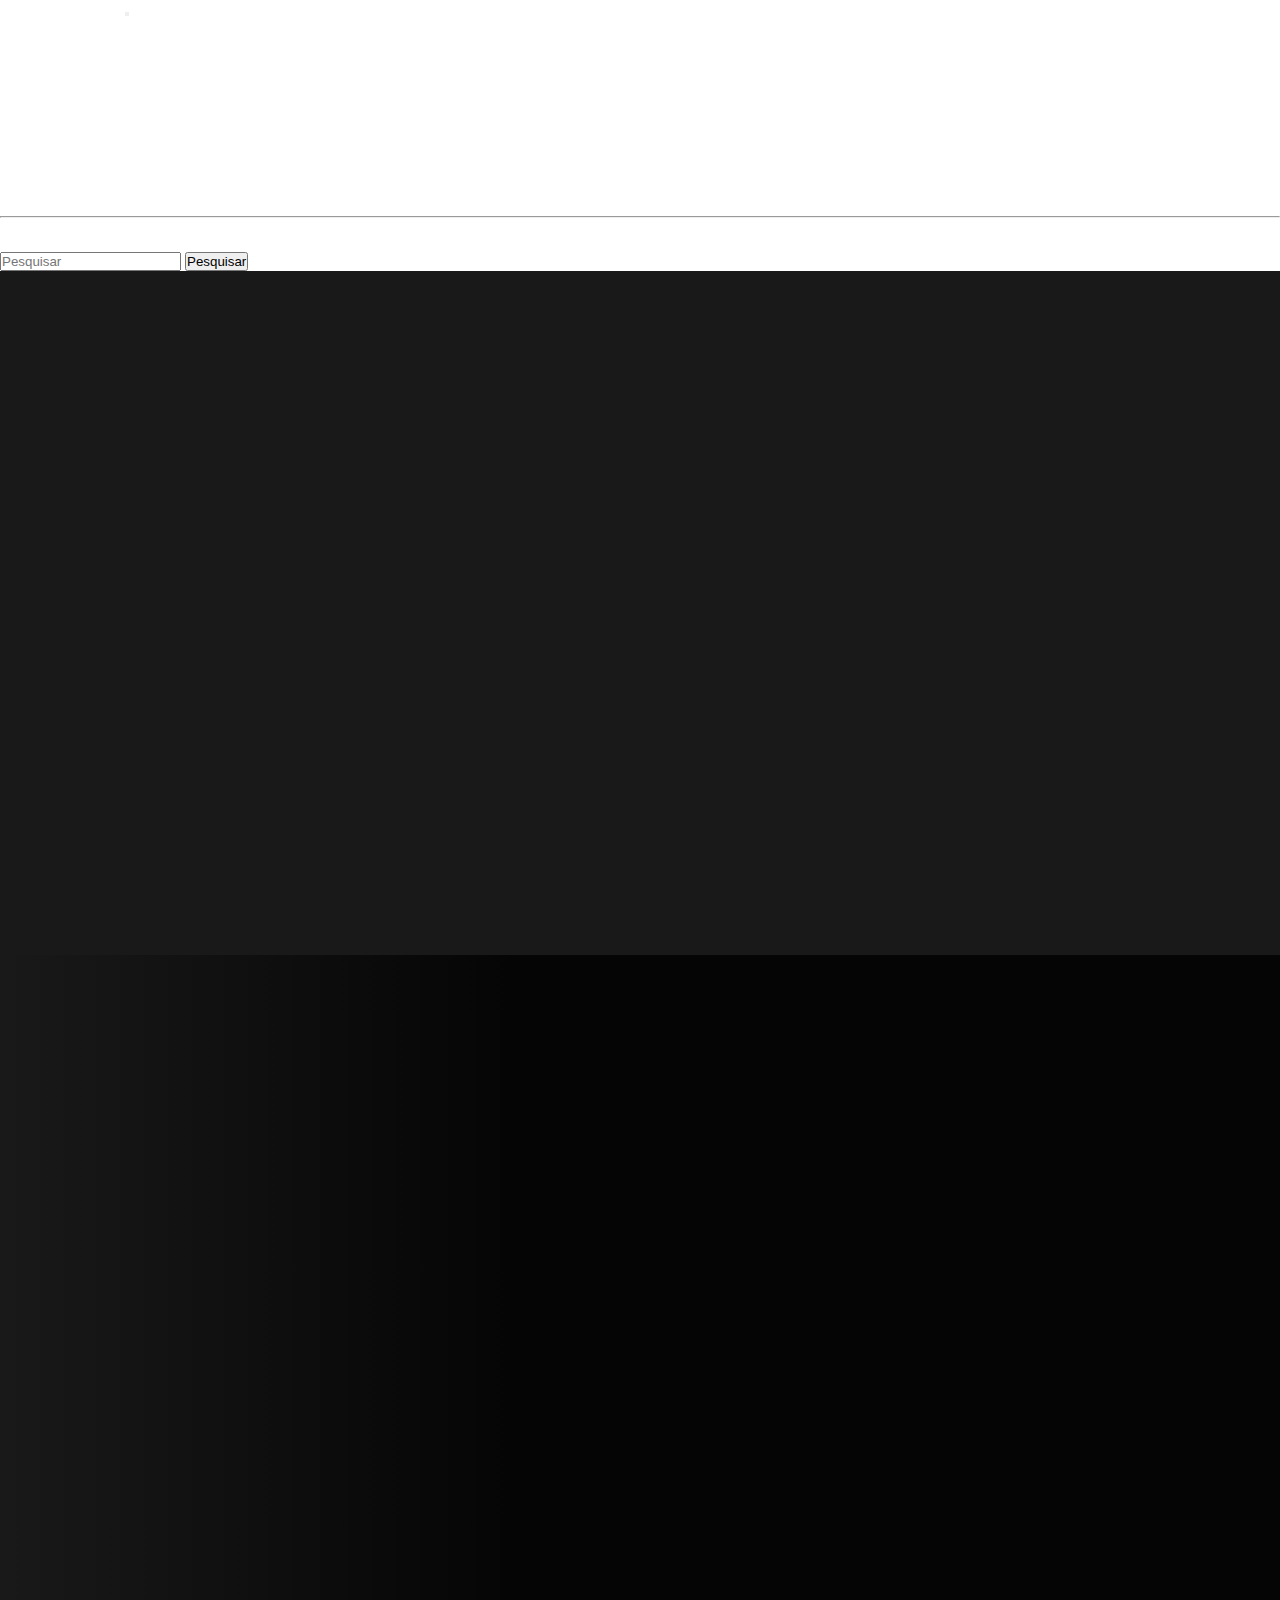
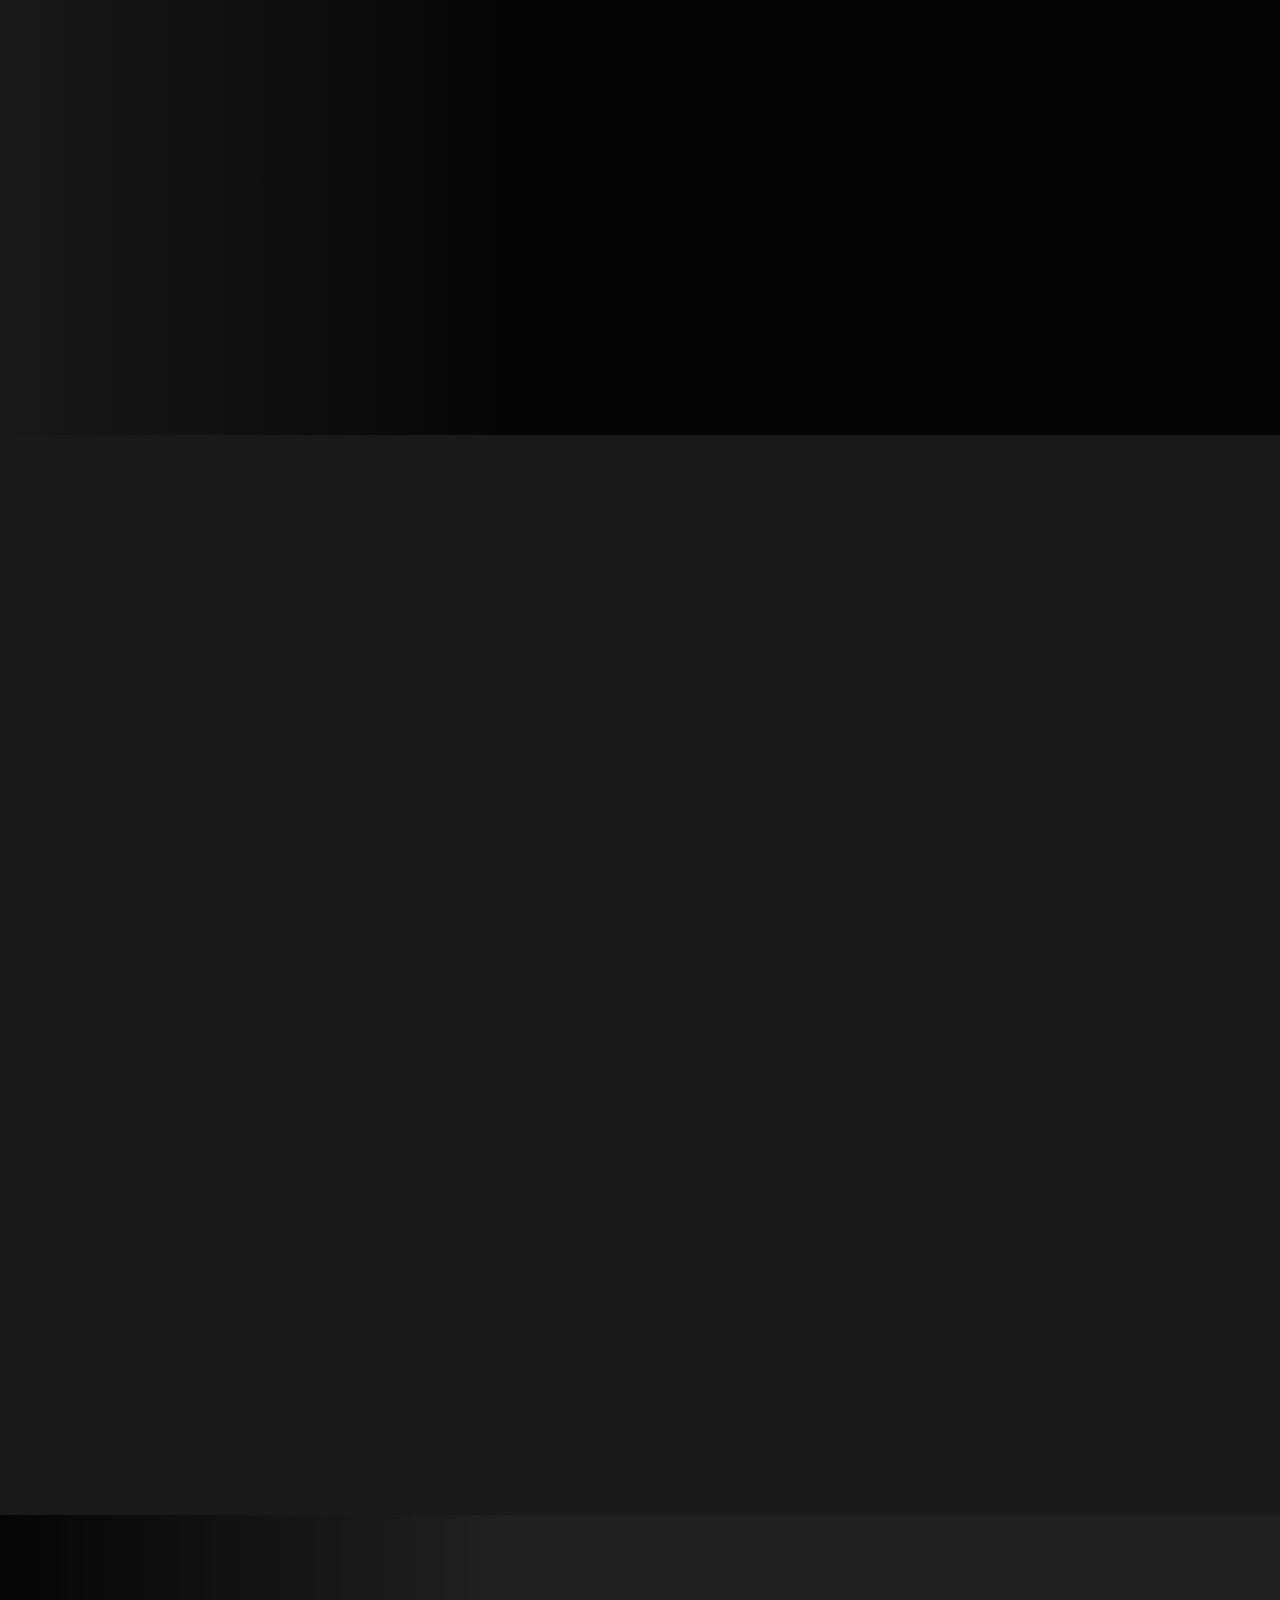
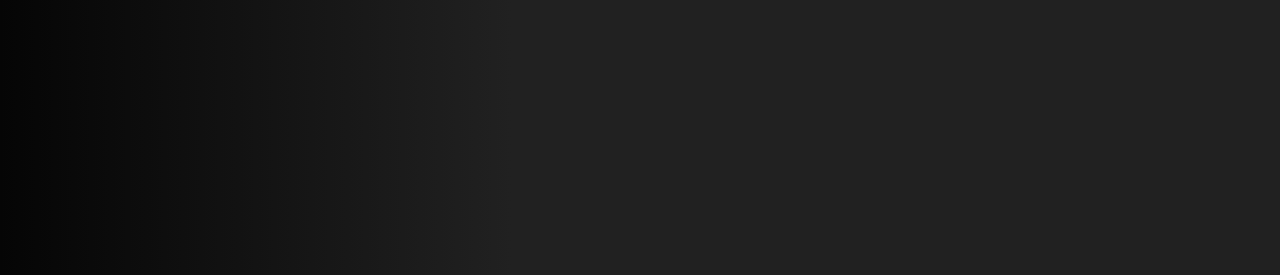
==== index.html @ 8a73c418 "Update index.html" ====
<!DOCTYPE html>
<html lang="pt-br">

<head>
    <meta charset="UTF-8">
    <meta http-equiv="X-UA-Compatible" content="IE=edge">
    <meta name="viewport" content="width=device-width, initial-scale=1.0">
    <title>Home | Inovação</title>
    <link rel="stylesheet" href="inova.css">
    <link href="https://cdn.jsdelivr.net/npm/bootstrap@5.0.2/dist/css/bootstrap.min.css" rel="stylesheet"
        integrity="sha384-EVSTQN3/azprG1Anm3QDgpJLIm9Nao0Yz1ztcQTwFspd3yD65VohhpuuCOmLASjC" crossorigin="anonymous">
</head>

<body>

    <nav class="navbar navbar-expand-lg navbar-light bg-dark">
        <div class="container-fluid ">
            <a class="navbar-brand text-white text-uppercase fs-3 fw-bold" href="#"><img src="./img/logo.png" alt=""
                    srcset="">E-sports Corporate</a>
            <button class="navbar-toggler" type="button" data-bs-toggle="collapse"
                data-bs-target="#navbarSupportedContent" aria-controls="navbarSupportedContent" aria-expanded="false"
                aria-label="Toggle navigation">
                <span class="navbar-toggler-icon"></span>
            </button>
            <div class="collapse navbar-collapse" id="navbarSupportedContent">
                <ul class="navbar-nav me-auto mb-2 mb-lg-0">
                    <li class="nav-item">
                        <a class="nav-link active text-white text-uppercase" aria-current="page" href="#home">Início</a>
                    </li>
                    <li class="nav-item">
                        <a class="nav-link text-white text-uppercase" href="#recent">Recentes</a>
                    </li>
                    <li class="nav-item">
                        <a class="nav-link text-white text-uppercase" href="#games">Jogos</a>
                    </li>
                    <li class="nav-item">
                        <a class="nav-link text-white text-uppercase" href="#about">Sobre</a>
                    </li>
                    <li class="nav-item dropdown">
                        <a class="nav-link dropdown-toggle text-white text-uppercase" href="#" id="navbarDropdown"
                            role="button" data-bs-toggle="dropdown" aria-expanded="false">
                            Categorias
                        </a>
                        <ul class="dropdown-menu text-uppercase" aria-labelledby="navbarDropdown">
                            <li><a class="dropdown-item" href="#mortalKombat">Mortal Kombat</a></li>
                            <li><a class="dropdown-item" href="#freeFire">Free Fire</a></li>
                            <li><a class="dropdown-item" href="#fifa">Fifa</a></li>
                            <li><a class="dropdown-item" href="#COD">Call of Duty</a></li>
                            <li><a class="dropdown-item" href="#lol">League of legends</a></li>
                            <li><a class="dropdown-item" href="#cs">CSGO</a></li>

                            <li>
                                <hr class="dropdown-divider">
                            </li>
                            <li><a class="dropdown-item" href="#">Outros...</a></li>
                        </ul>
                    </li>

                </ul>
                <form class="d-flex">
                    <input class="form-control me-2" type="search" placeholder="Pesquisar" aria-label="Search">
                    <button class="btn btn-outline-success text-uppercase" type="submit">Pesquisar</button>
                </form>
            </div>
        </div>
    </nav>

    <div id="home">
        <img src="img/Virtual In-game Items Metaverse _ DMarket.jpg" alt="">
    </div>
    <div id="recent"></div>
    <div id="games">
        <img id="exit" src="img/arrow-left-square-fill.svg" alt="">
        <div class="elementos">
            <ul id="lista">
                <li><img class="item" id="mortalKombat" src="img/mortalKombat.jpg" alt=""></li>
                <li><img class="item" id="freeFire" src="img/freeFire.jpg" alt=""></li>
                <li><img class="item" id="fifa" src="img/fifa.jpg" alt=""></li>
                <li><img class="item" id="COD" src="img/COD.jpg" alt=""></li>
                <li><img class="item" id="lol" src="img/lol.jpg" alt=""></li>
                <li><img class="item" id="cs" src="img/cs.jpg" alt=""></li>

            </ul>
        </div>
        <img id="next" src="img/arrow-right-square-fill.svg" alt="">
    </div>
    <div id="about"></div>


    <script src="https://cdn.jsdelivr.net/npm/bootstrap@5.0.2/dist/js/bootstrap.bundle.min.js"
        integrity="sha384-MrcW6ZMFYlzcLA8Nl+NtUVF0sA7MsXsP1UyJoMp4YLEuNSfAP+JcXn/tWtIaxVXM"
        crossorigin="anonymous"></script>
    <script src="inova.js"></script>
</body>

</html>
---- inova.css ----
* {
    margin: 0;
    padding: 0;
    box-sizing: border-box;
}

*::-webkit-scrollbar {
    width: 10px;
}

*::-webkit-scrollbar-track {
    background: #212121;
}

*::-webkit-scrollbar-thumb {
    background-color: #FF0F39;
    border-radius: 15px;

}

html {
    scroll-behavior: smooth;
}

a {
    color: #FFF;
    text-decoration: none;
    transition: 0.3s;
}

a:hover {
    opacity: 0.7;
}

body {

    overflow-x: hidden;
}

#home {
    width: 100vw;
    height: 76vh;
    box-sizing: border-box;
    display: flex;
    justify-content: center;
    align-items: center;
    background: #191919;
}


#recent {
    width: 100vw;
    height: 120vh;
    background: linear-gradient(to right, #191919 0%, #050505 40%);
}

#games {
    width: 100vw;
    height: 120vh;
    background: #191919;
}

#about {
    width: 100vw;
    height: 40vh;
    background: linear-gradient(to right, #050505 0%, #212121 40%);
}
nav img {
    width: 80px;
    background: transparent;
}
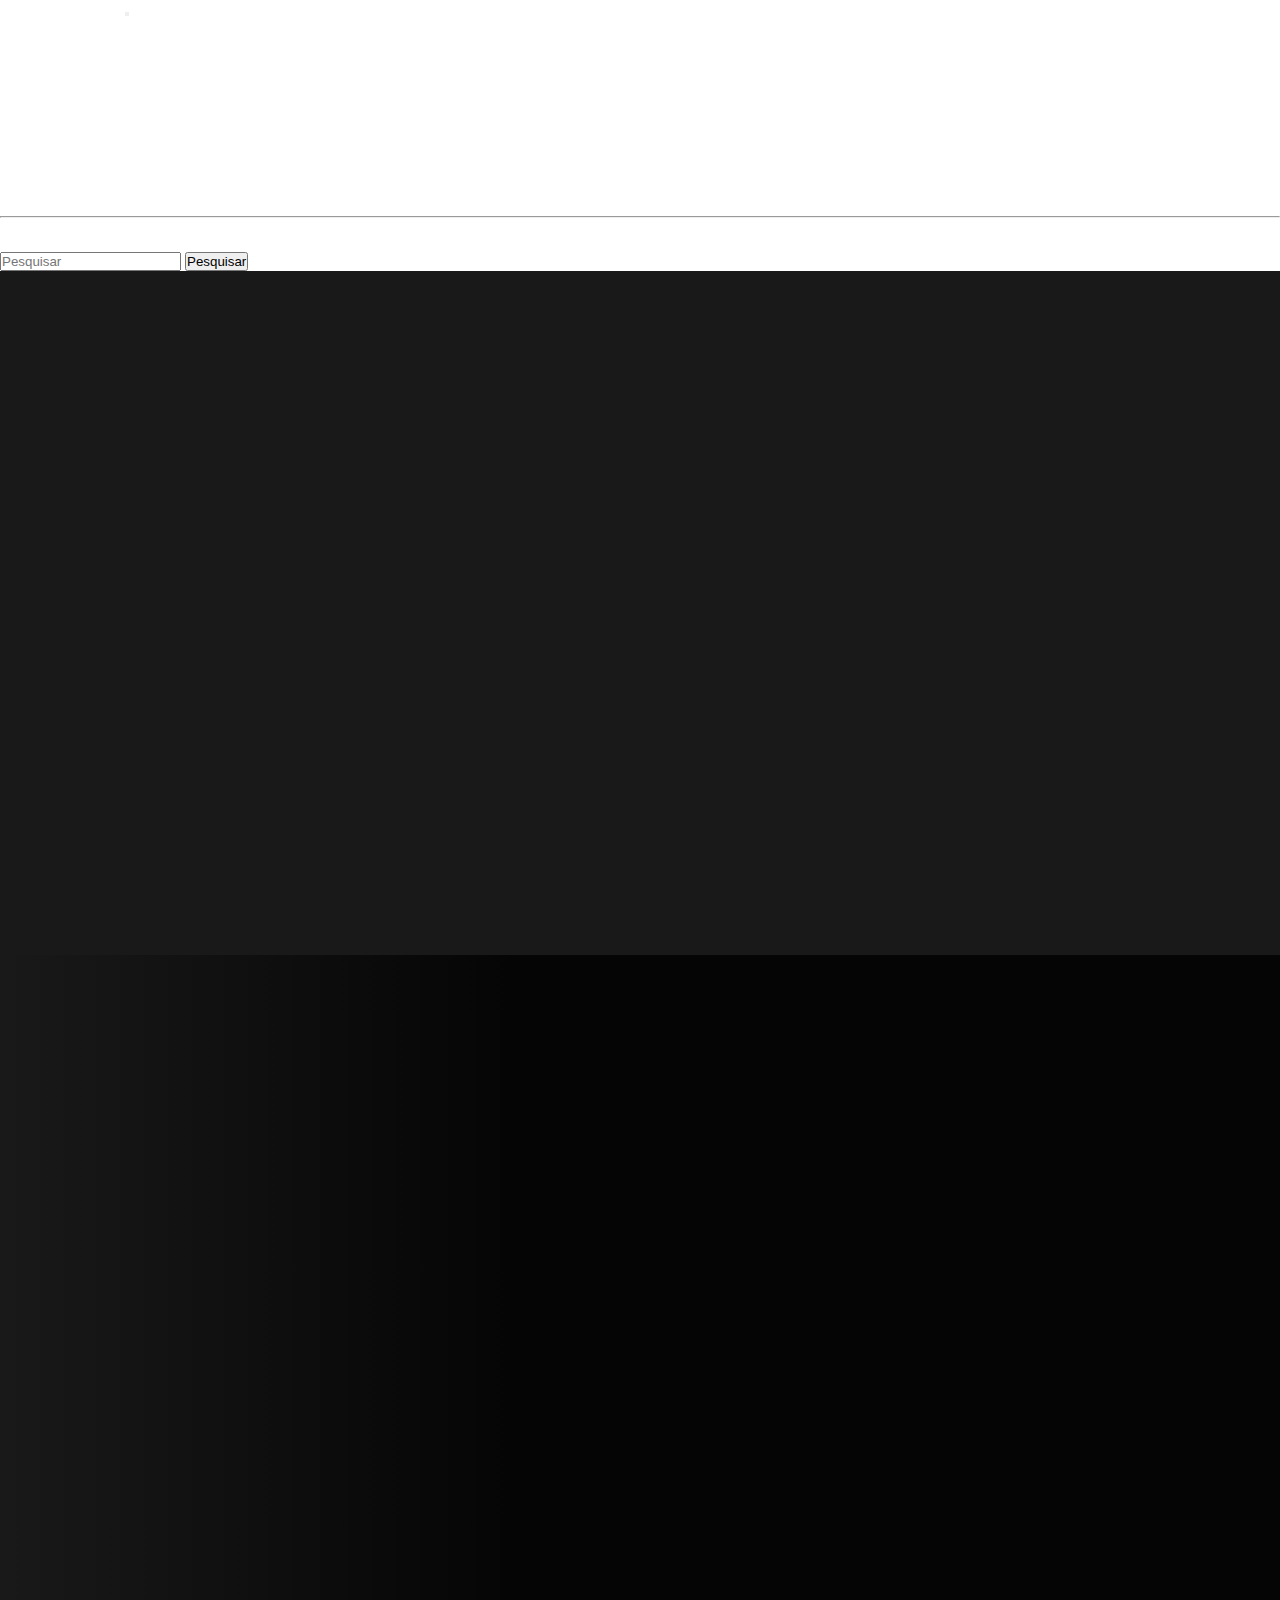
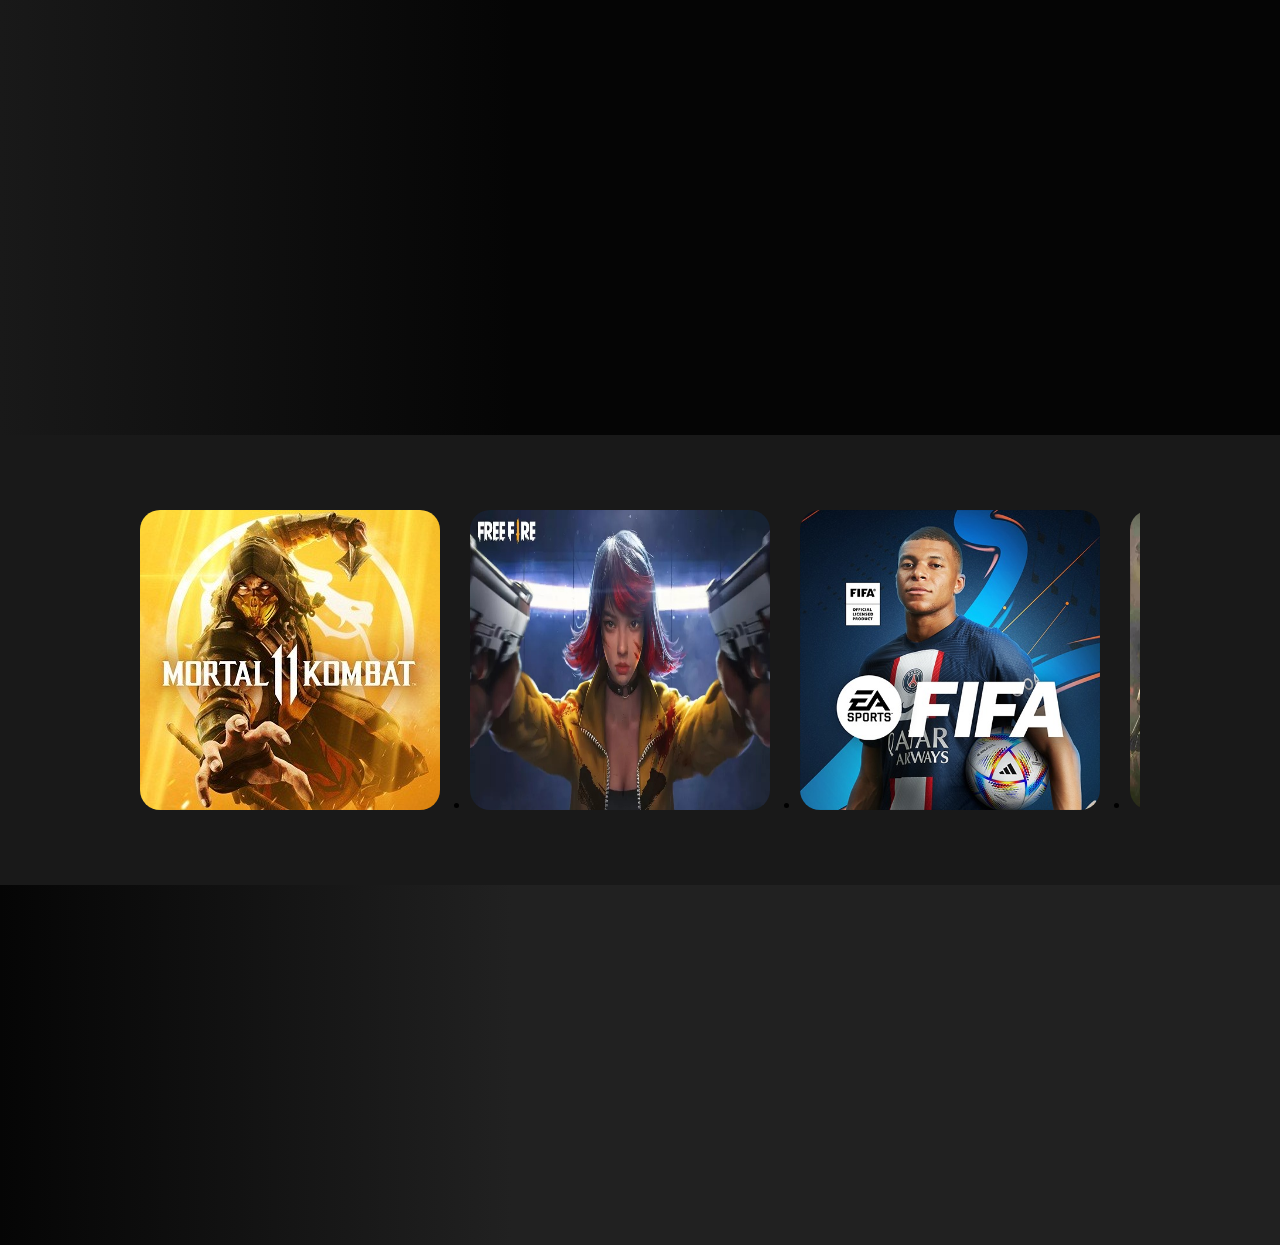
==== commit 77aac725: "Update index.html" ====
--- a/index.html
+++ b/index.html
@@ -73,12 +73,12 @@
         <img id="exit" src="img/arrow-left-square-fill.svg" alt="">
         <div class="elementos">
             <ul id="lista">
-                <li><img class="item" id="mortalKombat" src="img/mortalKombat.jpg" alt=""></li>
-                <li><img class="item" id="freeFire" src="img/freeFire.jpg" alt=""></li>
-                <li><img class="item" id="fifa" src="img/fifa.jpg" alt=""></li>
-                <li><img class="item" id="COD" src="img/COD.jpg" alt=""></li>
-                <li><img class="item" id="lol" src="img/lol.jpg" alt=""></li>
-                <li><img class="item" id="cs" src="img/cs.jpg" alt=""></li>
+                <li><img class="item" id="mortalKombat" src="./mortalKombat.jpg" alt=""></li>
+                <li><img class="item" id="freeFire" src="./freeFire.jpg" alt=""></li>
+                <li><img class="item" id="fifa" src="./fifa.jpg" alt=""></li>
+                <li><img class="item" id="COD" src="./COD.jpg" alt=""></li>
+                <li><img class="item" id="lol" src="./lol.jpg" alt=""></li>
+                <li><img class="item" id="cs" src="./cs.jpg" alt=""></li>
 
             </ul>
         </div>
--- a/inova.css
+++ b/inova.css
@@ -2,6 +2,7 @@
     margin: 0;
     padding: 0;
     box-sizing: border-box;
+
 }
 
 *::-webkit-scrollbar {
@@ -37,6 +38,12 @@
     overflow-x: hidden;
 }
 
+.bg-nav {
+    height: 8vh;
+    width: 100vw;
+    background: #191919;
+}
+
 #home {
     width: 100vw;
     height: 76vh;
@@ -45,8 +52,13 @@
     justify-content: center;
     align-items: center;
     background: #191919;
+
 }
 
+#home img {
+    width: 70%;
+
+}
 
 #recent {
     width: 100vw;
@@ -56,8 +68,50 @@
 
 #games {
     width: 100vw;
-    height: 120vh;
+    height: 50vh;
     background: #191919;
+    display: flex;
+    justify-content: center;
+    align-items: center;
+    gap: 30px;
+}
+
+.elementos {
+    width: 1000px;
+    height: 300px;
+    overflow-x: hidden;
+    overflow-y: hidden;
+}
+
+#games ul {
+    padding: 0;
+    height: 100%;
+    display: flex;
+    flex-direction: row;
+    gap: 30px;
+    transition: 1s;
+
+
+}
+
+#games ul li .item {
+    height: 100%;
+    width: 300px;
+    border-radius: 20px;
+}
+
+#games img {
+    width: 50px;
+}
+
+.arrastar {
+   margin-left: -100%;
+   transition: 0.5s;
+}
+
+.voltar {
+    transform: translateX(0px);
+    transition: 0.5s;
 }
 
 #about {
@@ -65,7 +119,27 @@
     height: 40vh;
     background: linear-gradient(to right, #050505 0%, #212121 40%);
 }
+
 nav img {
     width: 80px;
-    background: transparent;
+
 }
+
+@media (max-width: 999px) {
+    #home {
+        height: 30vh;
+    }
+
+    #home img {
+        width: 100%;
+
+    }
+
+    #recent {
+        height: 80vh;
+    }
+
+    #games {
+        height: 20vh;
+    }
+}
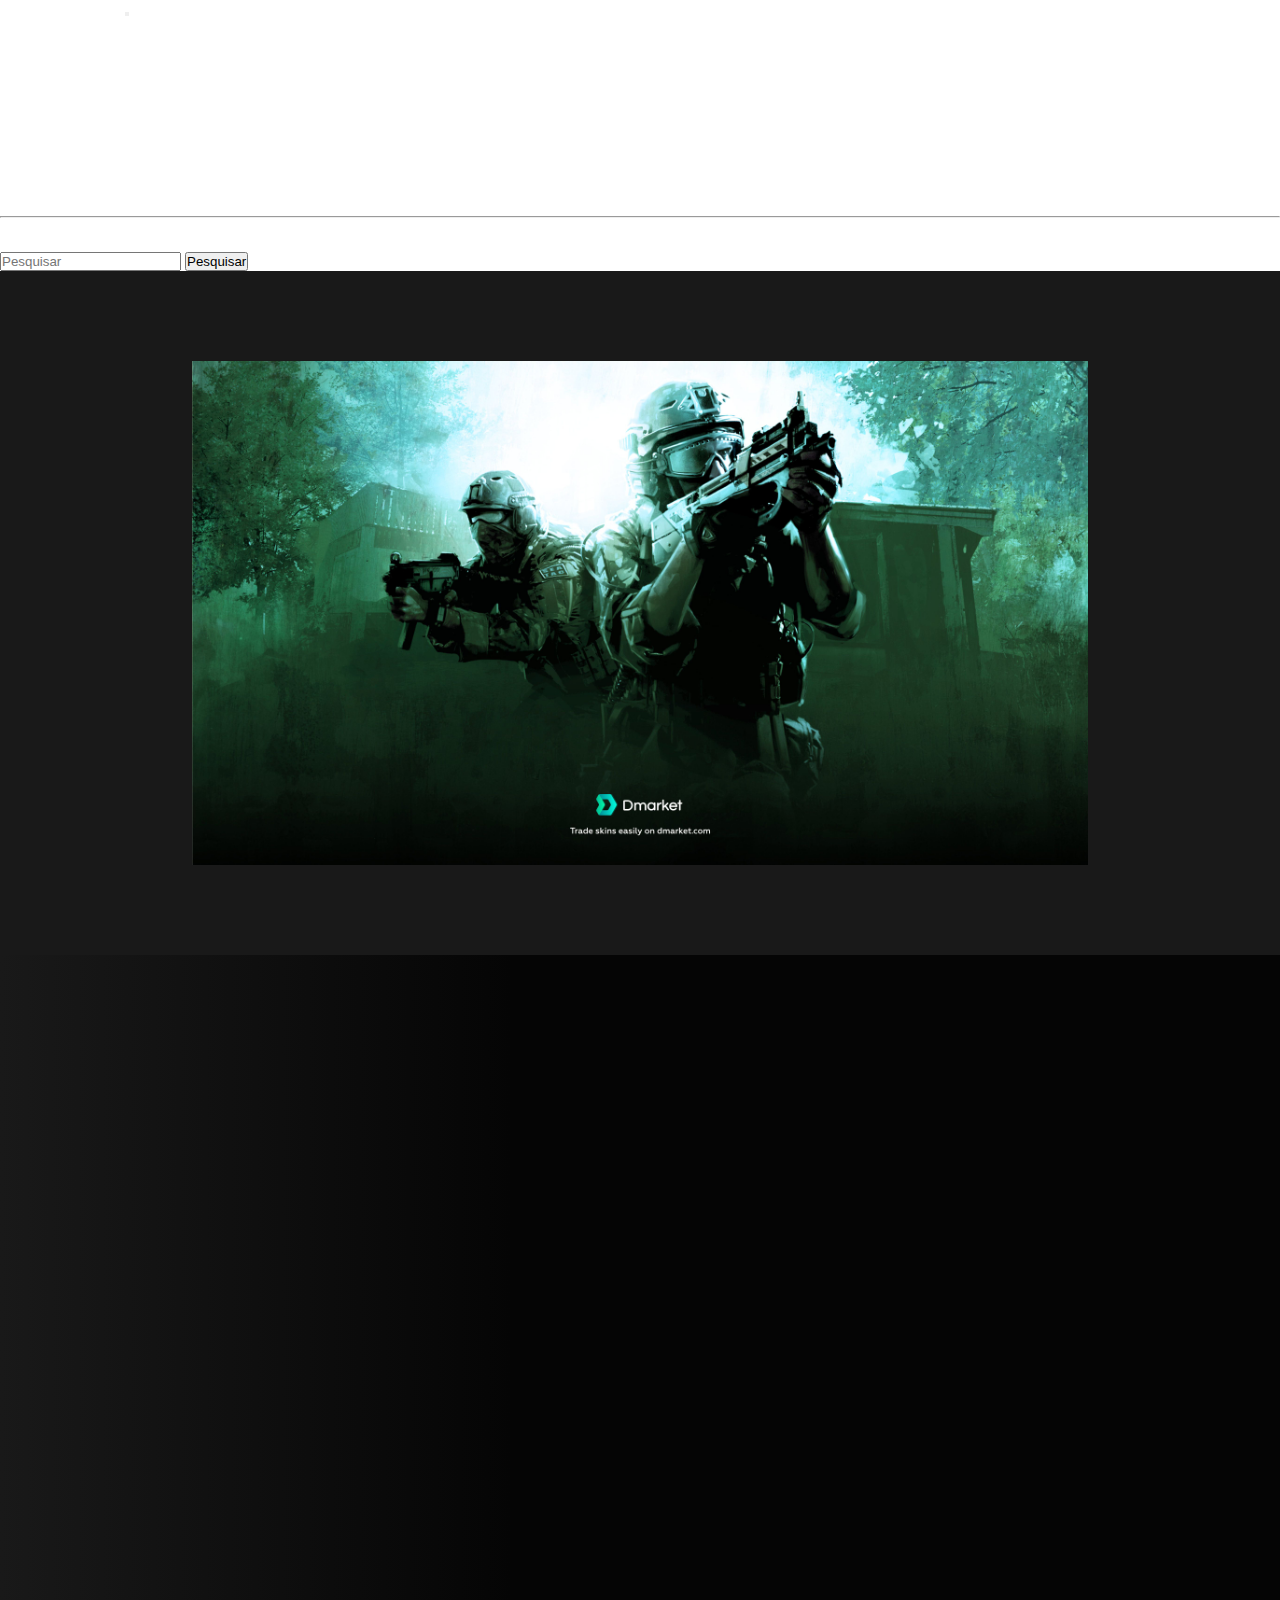
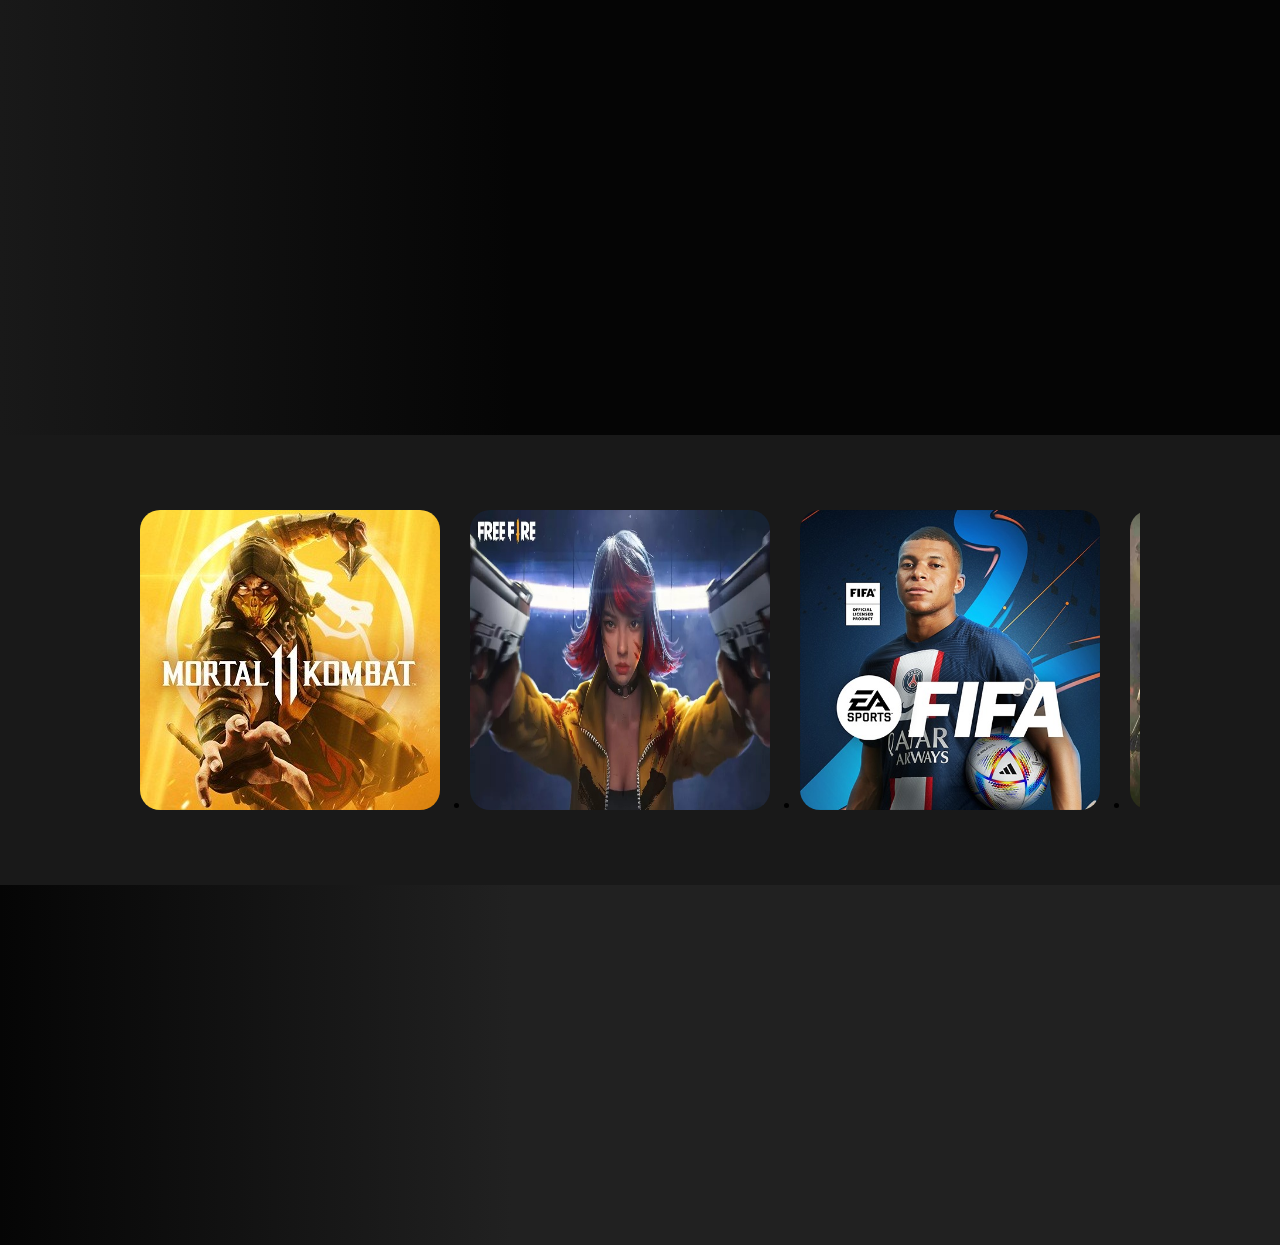
==== commit 7f2a800d: "Update index.html" ====
--- a/index.html
+++ b/index.html
@@ -66,7 +66,7 @@
     </nav>
 
     <div id="home">
-        <img src="img/Virtual In-game Items Metaverse _ DMarket.jpg" alt="">
+        <img src="./Virtual In-game Items Metaverse _ DMarket.jpg" alt="">
     </div>
     <div id="recent"></div>
     <div id="games">
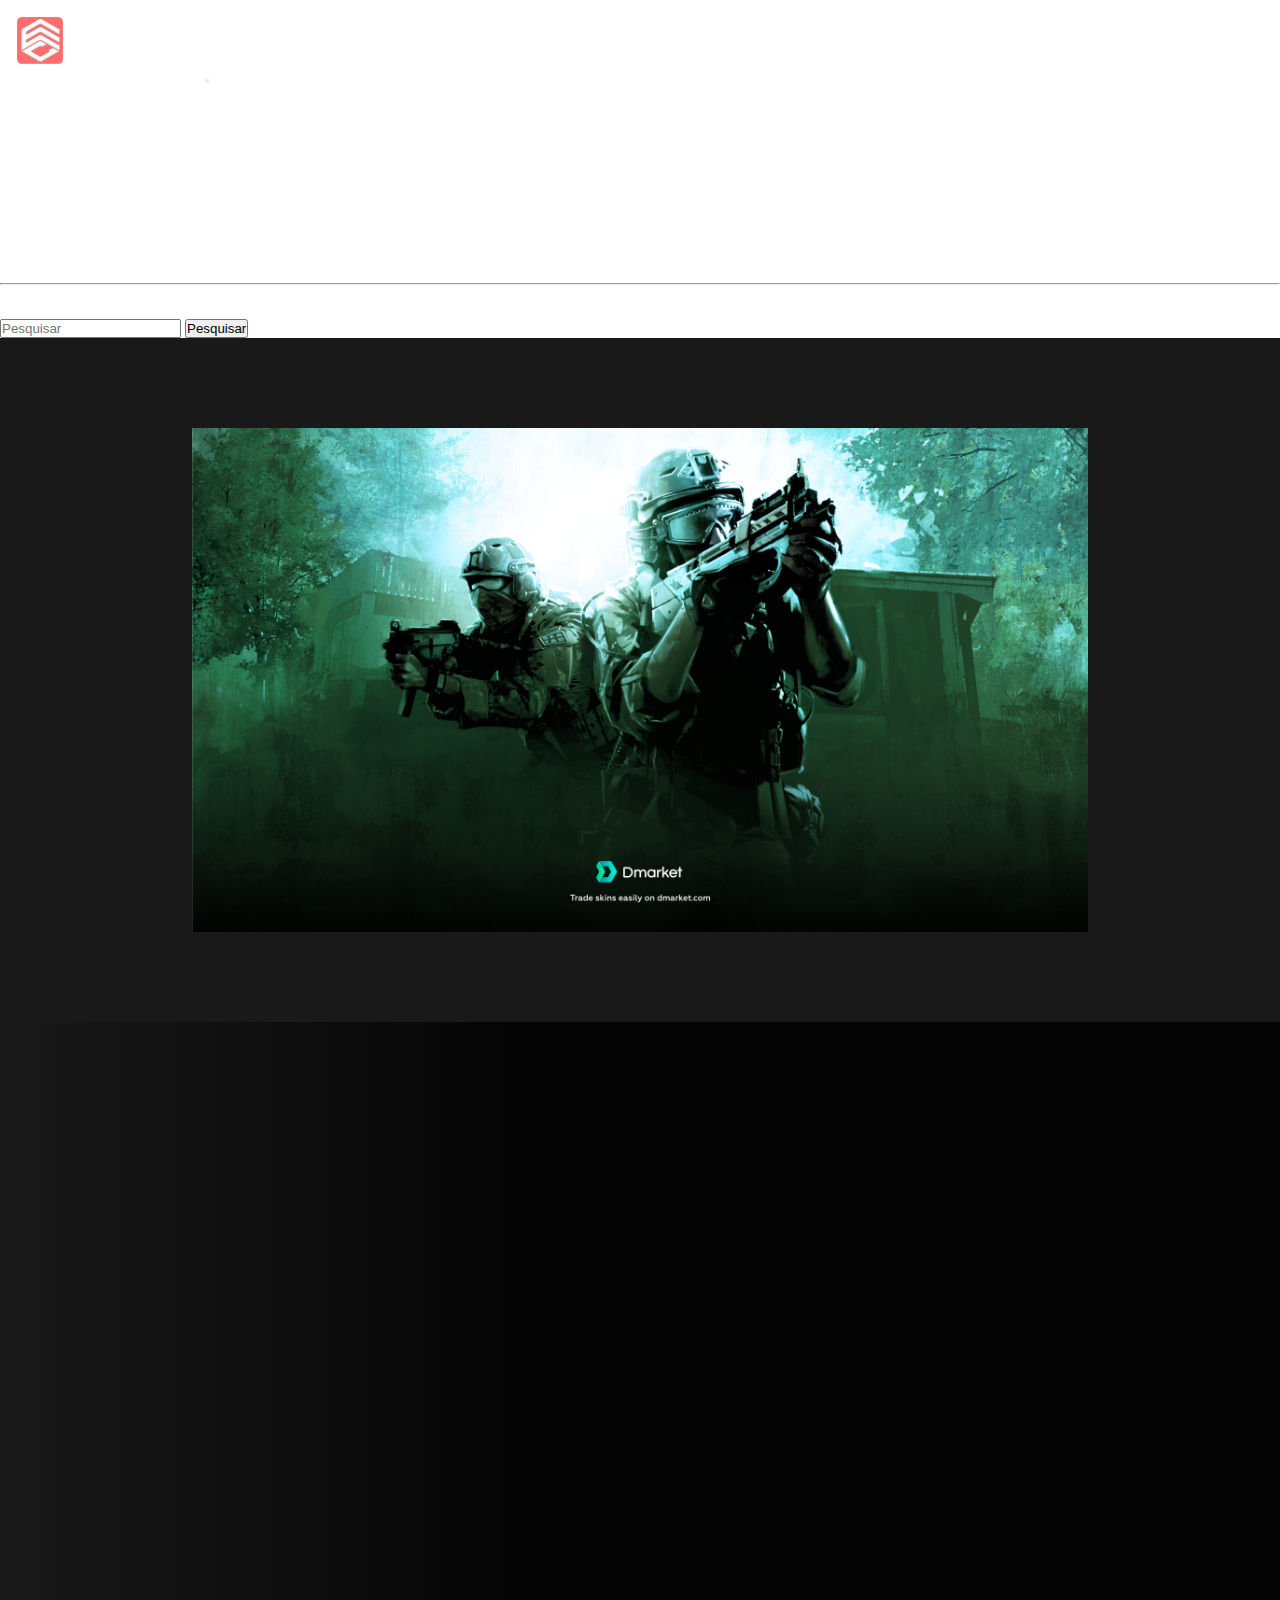
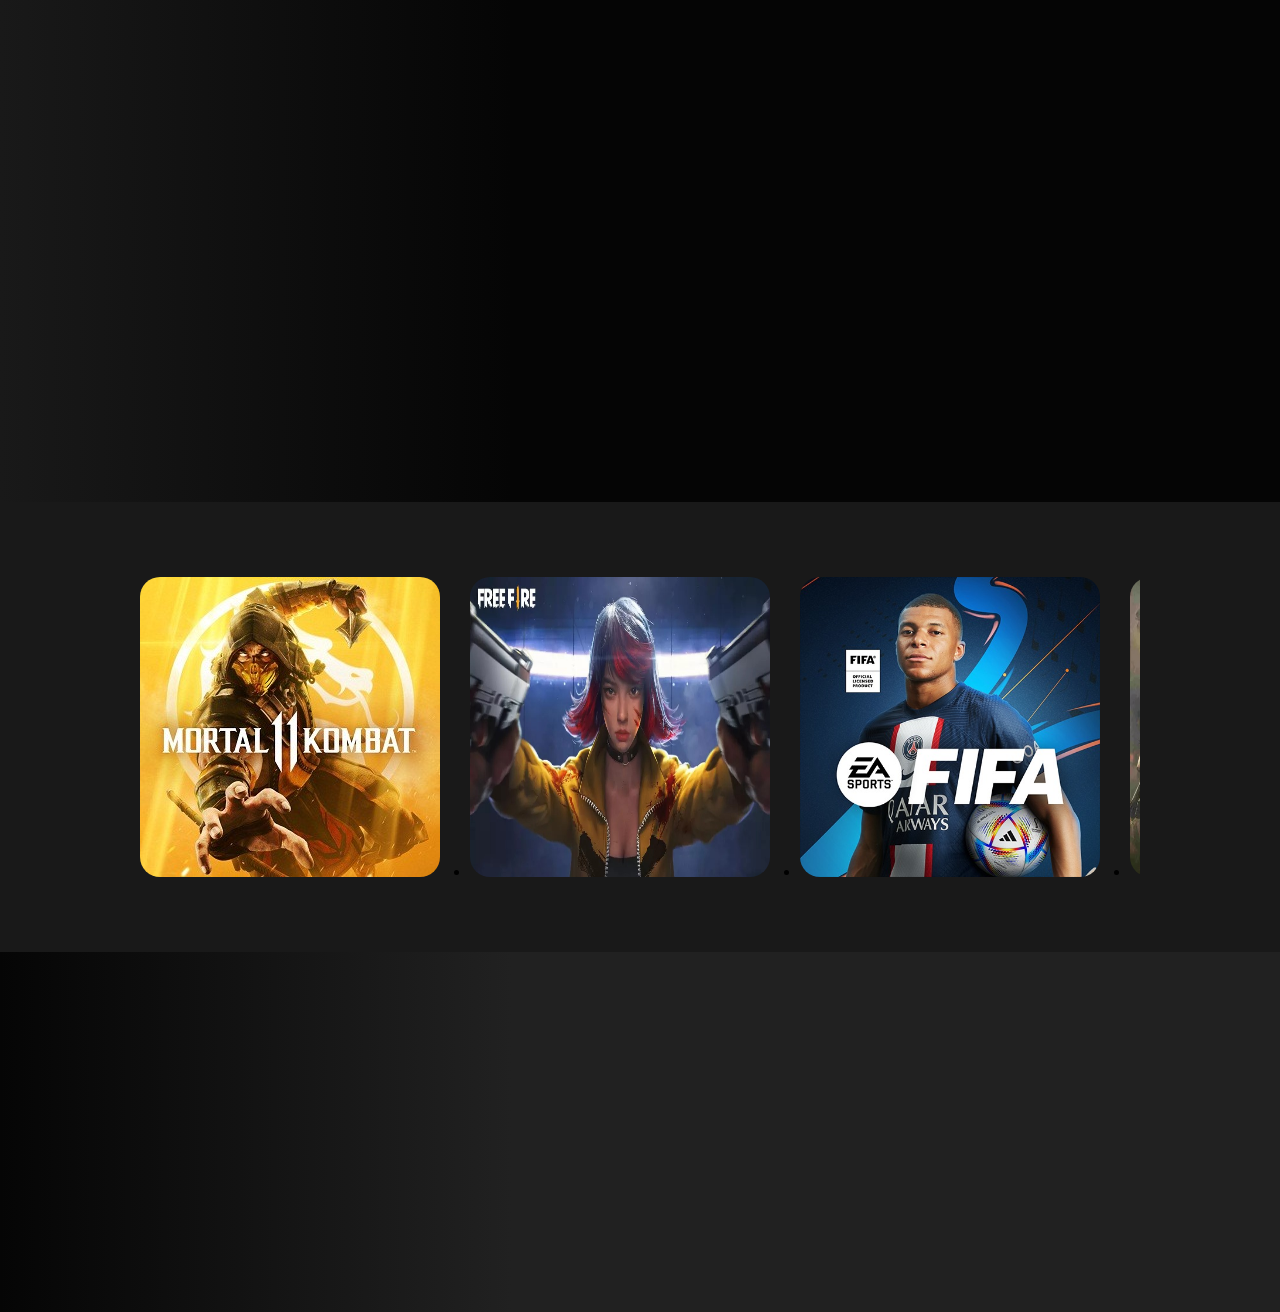
==== commit 59accddd: "Update index.html" ====
--- a/index.html
+++ b/index.html
@@ -15,7 +15,7 @@
 
     <nav class="navbar navbar-expand-lg navbar-light bg-dark">
         <div class="container-fluid ">
-            <a class="navbar-brand text-white text-uppercase fs-3 fw-bold" href="#"><img src="./img/logo.png" alt=""
+            <a class="navbar-brand text-white text-uppercase fs-3 fw-bold" href="#"><img src="./logo.png" alt=""
                     srcset="">E-sports Corporate</a>
             <button class="navbar-toggler" type="button" data-bs-toggle="collapse"
                 data-bs-target="#navbarSupportedContent" aria-controls="navbarSupportedContent" aria-expanded="false"
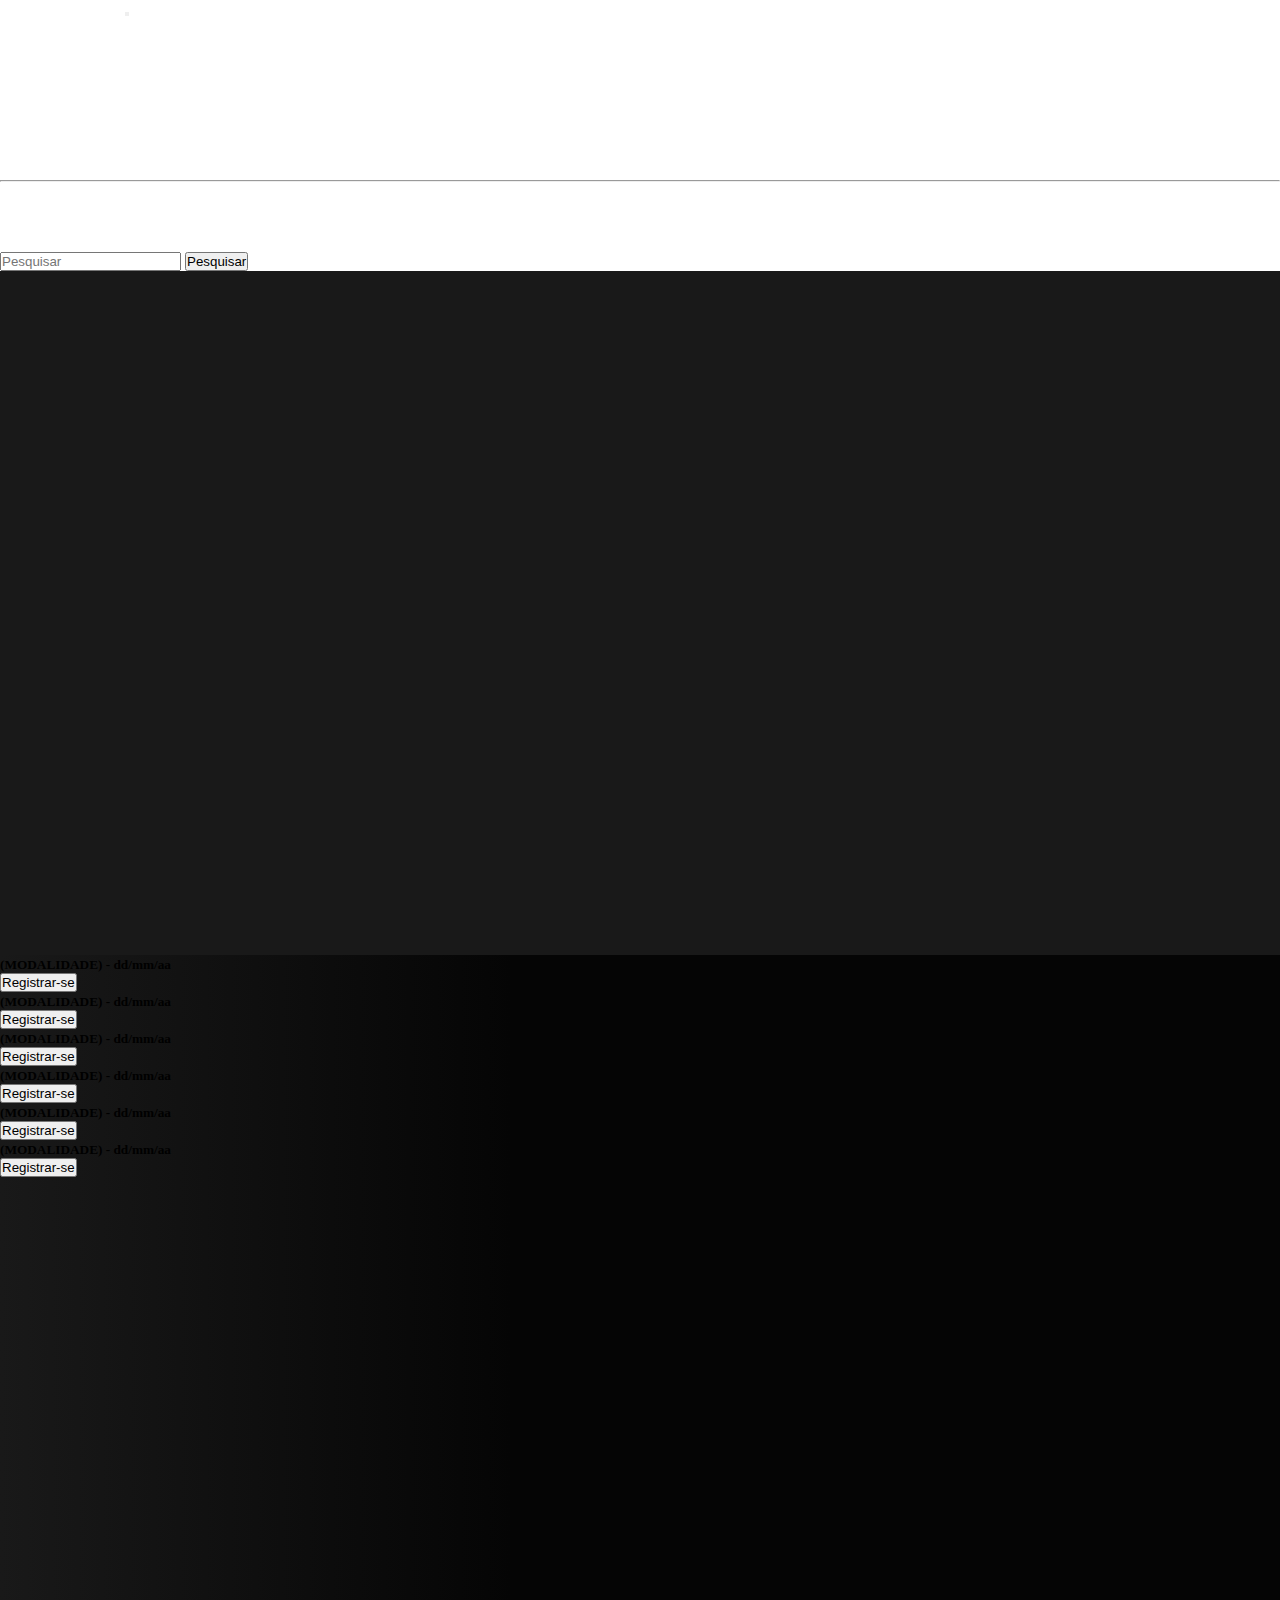
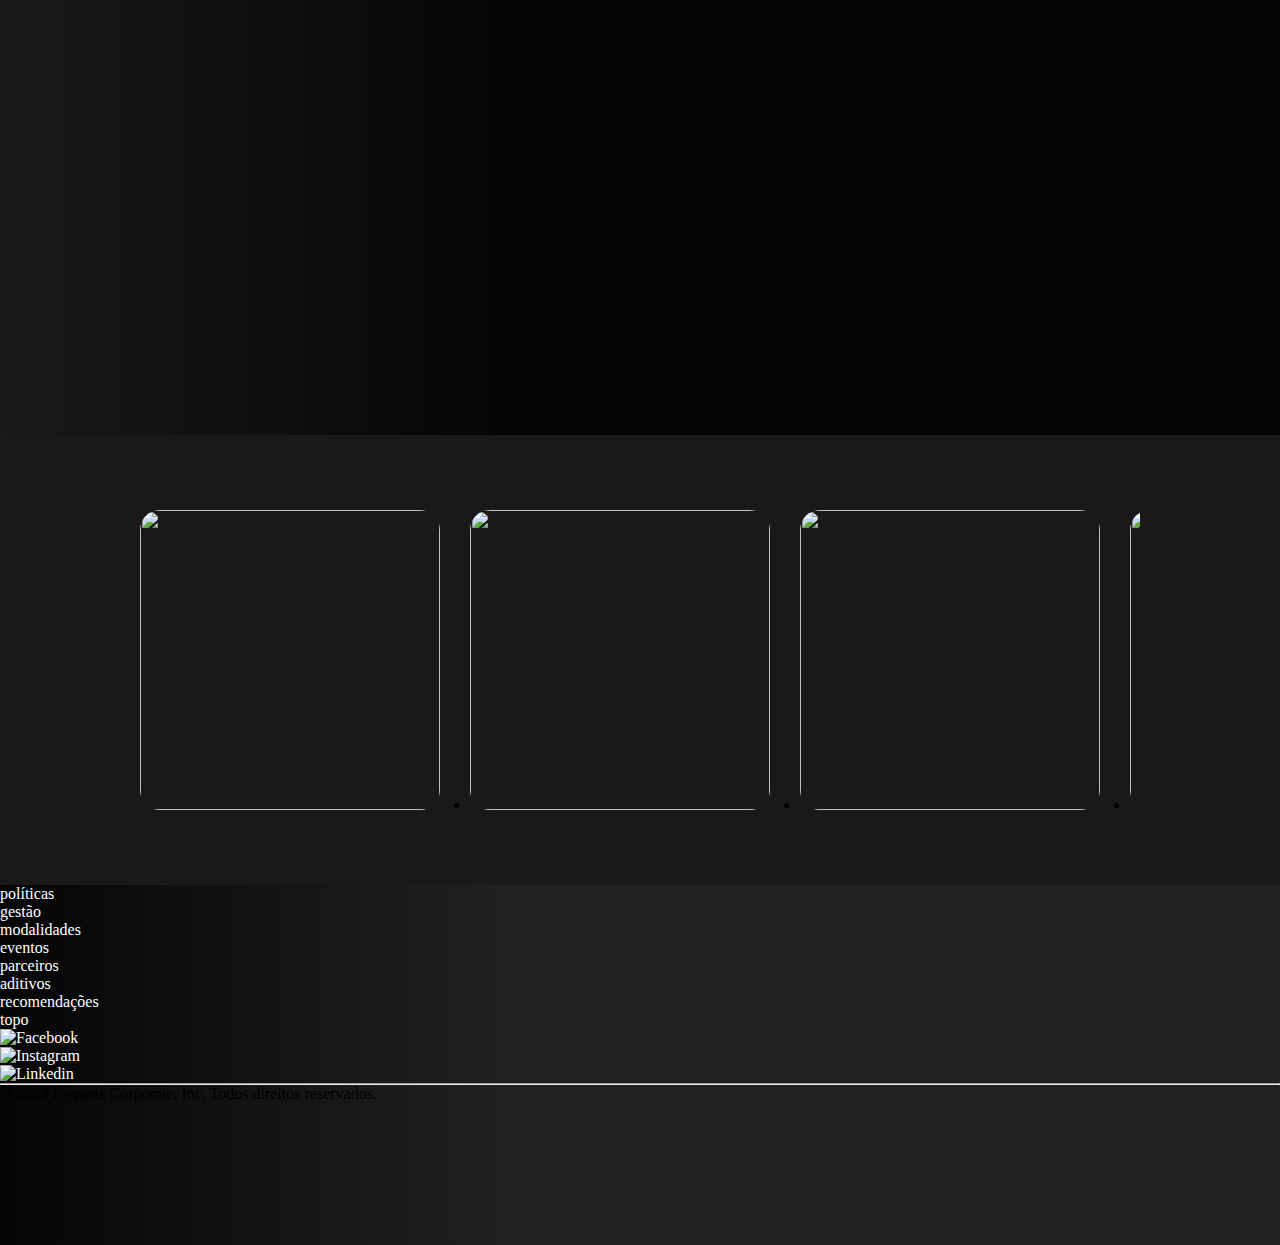
==== commit b319812d: "Update index.html" ====
--- a/index.html
+++ b/index.html
@@ -13,9 +13,9 @@
 
 <body>
 
-    <nav class="navbar navbar-expand-lg navbar-light bg-dark">
+    <nav class="navbar navbar-expand-lg navbar-light bg-dark" id="nav">
         <div class="container-fluid ">
-            <a class="navbar-brand text-white text-uppercase fs-3 fw-bold" href="#"><img src="./logo.png" alt=""
+            <a class="navbar-brand text-white text-uppercase fs-3 fw-bold" href="#"><img src="./img/logo.png" alt=""
                     srcset="">E-sports Corporate</a>
             <button class="navbar-toggler" type="button" data-bs-toggle="collapse"
                 data-bs-target="#navbarSupportedContent" aria-controls="navbarSupportedContent" aria-expanded="false"
@@ -30,33 +30,35 @@
                     <li class="nav-item">
                         <a class="nav-link text-white text-uppercase" href="#recent">Recentes</a>
                     </li>
-                    <li class="nav-item">
-                        <a class="nav-link text-white text-uppercase" href="#games">Jogos</a>
-                    </li>
-                    <li class="nav-item">
-                        <a class="nav-link text-white text-uppercase" href="#about">Sobre</a>
-                    </li>
                     <li class="nav-item dropdown">
                         <a class="nav-link dropdown-toggle text-white text-uppercase" href="#" id="navbarDropdown"
                             role="button" data-bs-toggle="dropdown" aria-expanded="false">
-                            Categorias
+                            Jogos
                         </a>
-                        <ul class="dropdown-menu text-uppercase" aria-labelledby="navbarDropdown">
-                            <li><a class="dropdown-item" href="#mortalKombat">Mortal Kombat</a></li>
-                            <li><a class="dropdown-item" href="#freeFire">Free Fire</a></li>
-                            <li><a class="dropdown-item" href="#fifa">Fifa</a></li>
-                            <li><a class="dropdown-item" href="#COD">Call of Duty</a></li>
-                            <li><a class="dropdown-item" href="#lol">League of legends</a></li>
-                            <li><a class="dropdown-item" href="#cs">CSGO</a></li>
+                        <ul class="dropdown-menu text-uppercase bg-dark " aria-labelledby="navbarDropdown">
+                            <li><a class="dropdown-item text-light" href="#mortalKombat">Mortal Kombat</a></li>
+                            <li><a class="dropdown-item text-light" href="#freeFire">Free Fire</a></li>
+                            <li><a class="dropdown-item text-light" href="#fifa">Fifa</a></li>
+                            <li><a class="dropdown-item text-light" href="#COD">Call of Duty</a></li>
+                            <li><a class="dropdown-item text-light" href="#lol">League of legends</a></li>
+                            <li><a class="dropdown-item text-light" href="#cs">CSGO</a></li>
 
                             <li>
-                                <hr class="dropdown-divider">
+                                <hr class="dropdown-divider text-light">
                             </li>
-                            <li><a class="dropdown-item" href="#">Outros...</a></li>
+                            <li><a class="dropdown-item text-light" href="#">Outros...</a></li>
                         </ul>
                     </li>
+                    <li class="nav-item">
+                        <a class="nav-link text-white text-uppercase" href="#cadastrar">Cadastrar Jogador</a>
+                    </li>
+                    <li class="nav-item">
+                        <a class="nav-link text-white text-uppercase" href="#about">Gestão/Sobre</a>
+                    </li>
+
 
                 </ul>
+
                 <form class="d-flex">
                     <input class="form-control me-2" type="search" placeholder="Pesquisar" aria-label="Search">
                     <button class="btn btn-outline-success text-uppercase" type="submit">Pesquisar</button>
@@ -66,25 +68,84 @@
     </nav>
 
     <div id="home">
-        <img src="./Virtual In-game Items Metaverse _ DMarket.jpg" alt="">
+        <img src="img/homegb.jpg" alt="">
     </div>
-    <div id="recent"></div>
+    <div id="recent">
+<ul>
+<li class="champ">
+<h5>(MODALIDADE) - dd/mm/aa</h3>
+    <div class="champ-bg"></div>
+    <input type="button" class="register" value="Registrar-se" id="">
+</li>
+<li class="champ">
+    <h5>(MODALIDADE) - dd/mm/aa</h3>
+        <div class="champ-bg"></div>
+        <input type="button" class="register" value="Registrar-se" id="">
+        
+</li>
+<li class="champ">
+    <h5>(MODALIDADE) - dd/mm/aa</h3>
+        <div class="champ-bg"></div>
+        <input type="button" class="register" value="Registrar-se" id="">
+</li>
+<li class="champ">
+    <h5>(MODALIDADE) - dd/mm/aa</h3>
+        <div class="champ-bg"></div>
+        <input type="button" class="register" value="Registrar-se" id="">
+</li>
+<li class="champ">
+    <h5>(MODALIDADE) - dd/mm/aa</h3>
+        <div class="champ-bg"></div>
+        <input type="button" class="register" value="Registrar-se" id="">
+</li>
+<li class="champ">
+    <h5>(MODALIDADE) - dd/mm/aa</h3>
+        <div class="champ-bg"></div>
+        <input type="button" class="register" value="Registrar-se" id="">
+</li>
+</ul>
+    </div>
     <div id="games">
         <img id="exit" src="img/arrow-left-square-fill.svg" alt="">
         <div class="elementos">
             <ul id="lista">
-                <li><img class="item" id="mortalKombat" src="./mortalKombat.jpg" alt=""></li>
-                <li><img class="item" id="freeFire" src="./freeFire.jpg" alt=""></li>
-                <li><img class="item" id="fifa" src="./fifa.jpg" alt=""></li>
-                <li><img class="item" id="COD" src="./COD.jpg" alt=""></li>
-                <li><img class="item" id="lol" src="./lol.jpg" alt=""></li>
-                <li><img class="item" id="cs" src="./cs.jpg" alt=""></li>
+                <li><img class="item" id="mortalKombat" src="img/mortalKombat.jpg" alt=""></li>
+                <li><img class="item" id="freeFire" src="img/freeFire.jpg" alt=""></li>
+                <li><img class="item" id="fifa" src="img/fifa.jpg" alt=""></li>
+                <li><img class="item" id="COD" src="img/COD.jpg" alt=""></li>
+                <li><img class="item" id="lol" src="img/lol.jpg" alt=""></li>
+                <li><img class="item" id="cs" src="img/cs.jpg" alt=""></li>
 
             </ul>
         </div>
         <img id="next" src="img/arrow-right-square-fill.svg" alt="">
     </div>
-    <div id="about"></div>
+    <div id="about">
+        <div class="top">
+            <ul class="top-left">
+                <li><a href="https://policies.google.com/privacy?hl=pt-BR">políticas</a></li>
+                <li><a href="#">gestão</a></li>
+                <li><a href="#">modalidades</a></li>
+                <li><a href="#">eventos</a></li>
+                <li><a href="#">parceiros</a></li>
+                <li><a href="#">aditivos</a></li>
+                <li><a href="#">recomendações</a></li>
+                <li><a href="#nav">topo <img src="img/arrow-up-square.svg" alt=""></a></li>
+            </ul>
+            <ul class="top-right">
+                <li><a href="https://www.facebook.com/"><img src="img/facebook.svg" alt="Facebook"></a></li>
+                <li><a href="https://www.instagram.com/"><img src="img/instagram.svg" alt="Instagram"></a></li>
+                <li><a href="https://www.linkedin.com/"><img src="img/linkedin.svg" alt="Linkedin"></a></li>
+            </ul>
+        </div>
+        <hr>
+        <div class="bottom">
+            <p>&copy; 2023 E-sports Corporate, Inc, Todos direitos reservados.</p>
+        </div>
+    </div>
+
+
+
 
 
     <script src="https://cdn.jsdelivr.net/npm/bootstrap@5.0.2/dist/js/bootstrap.bundle.min.js"
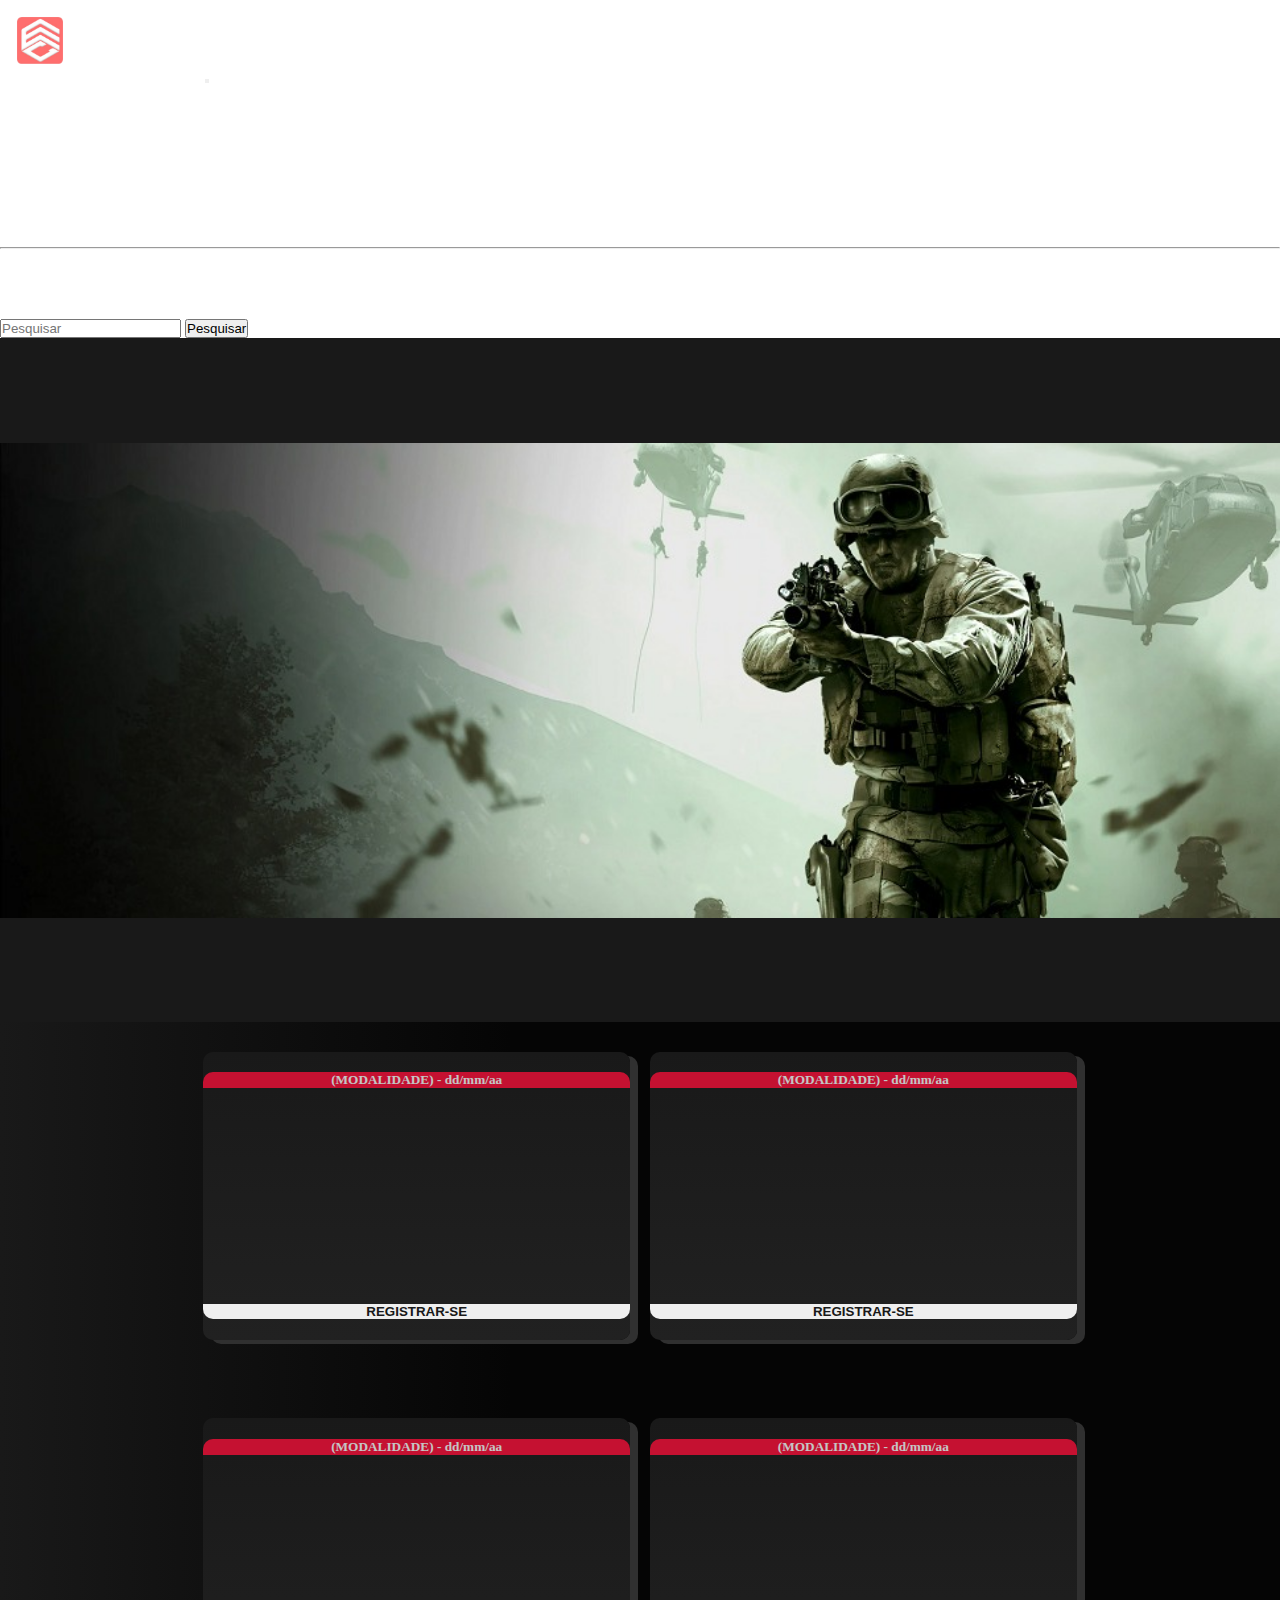
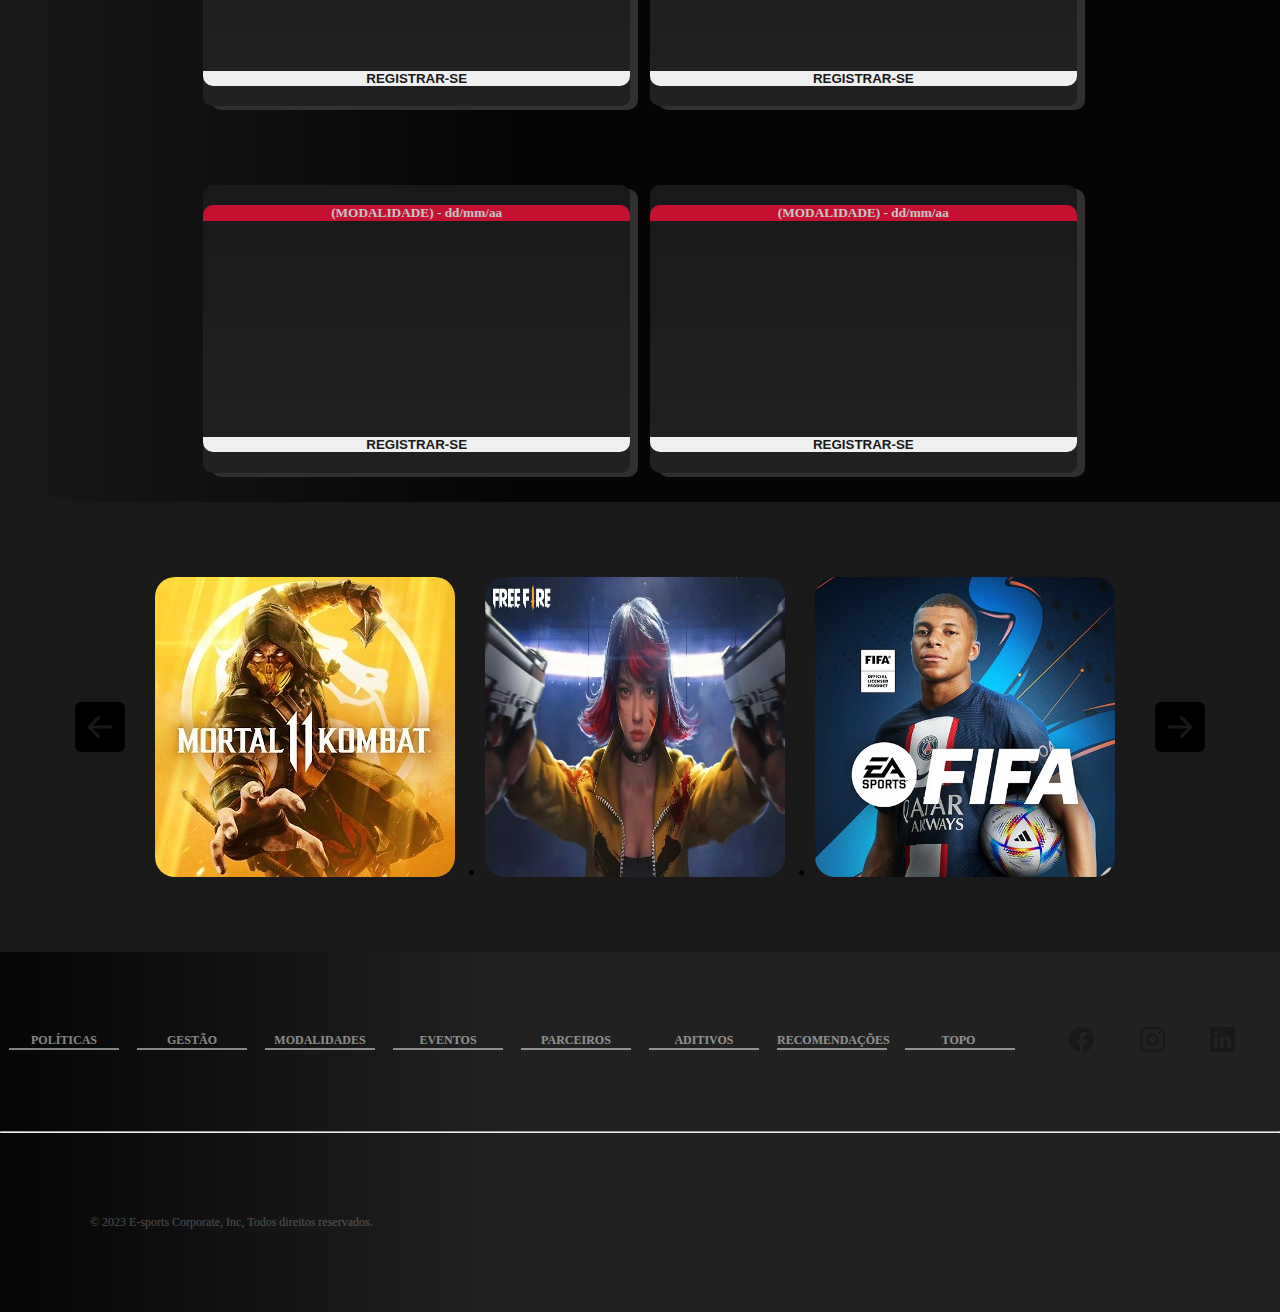
==== commit c2071b33: "Update index.html" ====
--- a/index.html
+++ b/index.html
@@ -15,7 +15,7 @@
 
     <nav class="navbar navbar-expand-lg navbar-light bg-dark" id="nav">
         <div class="container-fluid ">
-            <a class="navbar-brand text-white text-uppercase fs-3 fw-bold" href="#"><img src="./img/logo.png" alt=""
+            <a class="navbar-brand text-white text-uppercase fs-3 fw-bold" href="#"><img src="./logo.png" alt=""
                     srcset="">E-sports Corporate</a>
             <button class="navbar-toggler" type="button" data-bs-toggle="collapse"
                 data-bs-target="#navbarSupportedContent" aria-controls="navbarSupportedContent" aria-expanded="false"
@@ -68,7 +68,7 @@
     </nav>
 
     <div id="home">
-        <img src="img/homegb.jpg" alt="">
+        <img src="./homegb.jpg" alt="">
     </div>
     <div id="recent">
 <ul>
@@ -106,19 +106,19 @@
 </ul>
     </div>
     <div id="games">
-        <img id="exit" src="img/arrow-left-square-fill.svg" alt="">
+        <img id="exit" src="./arrow-left-square-fill.svg" alt="">
         <div class="elementos">
             <ul id="lista">
-                <li><img class="item" id="mortalKombat" src="img/mortalKombat.jpg" alt=""></li>
-                <li><img class="item" id="freeFire" src="img/freeFire.jpg" alt=""></li>
-                <li><img class="item" id="fifa" src="img/fifa.jpg" alt=""></li>
-                <li><img class="item" id="COD" src="img/COD.jpg" alt=""></li>
-                <li><img class="item" id="lol" src="img/lol.jpg" alt=""></li>
-                <li><img class="item" id="cs" src="img/cs.jpg" alt=""></li>
+                <li><img class="item" id="mortalKombat" src="./mortalKombat.jpg" alt=""></li>
+                <li><img class="item" id="freeFire" src="./freeFire.jpg" alt=""></li>
+                <li><img class="item" id="fifa" src="./fifa.jpg" alt=""></li>
+                <li><img class="item" id="COD" src="./COD.jpg" alt=""></li>
+                <li><img class="item" id="lol" src="./lol.jpg" alt=""></li>
+                <li><img class="item" id="cs" src="./cs.jpg" alt=""></li>
 
             </ul>
         </div>
-        <img id="next" src="img/arrow-right-square-fill.svg" alt="">
+        <img id="next" src="./arrow-right-square-fill.svg" alt="">
     </div>
     <div id="about">
         <div class="top">
@@ -133,9 +133,9 @@
                 <li><a href="#nav">topo <img src="img/arrow-up-square.svg" alt=""></a></li>
             </ul>
             <ul class="top-right">
-                <li><a href="https://www.facebook.com/"><img src="img/facebook.svg" alt="Facebook"></a></li>
-                <li><a href="https://www.instagram.com/"><img src="img/instagram.svg" alt="Instagram"></a></li>
-                <li><a href="https://www.linkedin.com/"><img src="img/linkedin.svg" alt="Linkedin"></a></li>
+                <li><a href="https://www.facebook.com/"><img src="./facebook.svg" alt="Facebook"></a></li>
+                <li><a href="https://www.instagram.com/"><img src="./instagram.svg" alt="Instagram"></a></li>
+                <li><a href="https://www.linkedin.com/"><img src="./linkedin.svg" alt="Linkedin"></a></li>
             </ul>
         </div>
         <hr>
--- a/inova.css
+++ b/inova.css
@@ -52,11 +52,12 @@
     justify-content: center;
     align-items: center;
     background: #191919;
+    overflow-y: hidden;
 
 }
 
 #home img {
-    width: 70%;
+    width: 100%;
 
 }
 
@@ -64,8 +65,56 @@
     width: 100vw;
     height: 120vh;
     background: linear-gradient(to right, #191919 0%, #050505 40%);
-}
-
+
+}
+
+#recent ul {
+    padding: 0;
+    width: 100%;
+    height: 100%;
+    display: flex;
+    justify-content: center;
+    align-items: center;
+    flex-wrap: wrap;
+    gap: 20px;
+}
+
+#recent ul .champ {
+    width: calc(100% / 3);
+    height: calc(80% / 3);
+    border: 1px solid white;
+    list-style: none;
+    margin: 0;
+    border: none;
+    border-radius: 10px;
+    background: linear-gradient(to bottom, #191919, #212121);
+    box-shadow: 8px 4px #303030;
+    display: flex;
+    flex-direction: column;
+    justify-content: center;
+}
+#recent ul .champ h5{
+    text-align: center;
+    color: #FFFFFF;
+    opacity: 0.75;
+    font-weight: 700;
+    background: #FF0F39;
+    border-radius: 10px 10px 0 0;
+}
+#recent ul .champ .champ-bg {
+    height: 75%;
+}
+#recent ul .champ input {
+    border-radius: 0 0 10px 10px;
+    border: none;
+    text-transform: uppercase;
+    font-weight: 700;
+    color: #191919;
+    transition: 0.5s;
+}
+#recent ul .champ input:hover{
+    opacity: 0.25;
+}
 #games {
     width: 100vw;
     height: 50vh;
@@ -77,10 +126,9 @@
 }
 
 .elementos {
-    width: 1000px;
+    width: 970px;
     height: 300px;
-    overflow-x: hidden;
-    overflow-y: hidden;
+    overflow: hidden;
 }
 
 #games ul {
@@ -105,8 +153,8 @@
 }
 
 .arrastar {
-   margin-left: -100%;
-   transition: 0.5s;
+    margin-left: -100%;
+    transition: 0.5s;
 }
 
 .voltar {
@@ -117,7 +165,87 @@
 #about {
     width: 100vw;
     height: 40vh;
+    display: flex;
+    flex-direction: column;
     background: linear-gradient(to right, #050505 0%, #212121 40%);
+    color: #FFF;
+}
+
+#about .top,
+.bottom {
+    height: calc(100% / 2);
+    margin: 1px solid #FFFFFF;
+}
+
+#about .top {
+    display: flex;
+    flex-direction: row;
+}
+
+#about .top .top-left {
+    width: 80%;
+    height: 100%;
+    flex-wrap: wrap;
+    display: flex;
+    justify-content: space-around;
+    align-items: center;
+}
+
+#about .top .top-left li {
+    text-decoration: none;
+    list-style: none;
+    text-transform: uppercase;
+    font-weight: 700;
+    opacity: 0.50;
+    transition: 0.5s;
+    border-bottom: 2px solid #FFF;
+    cursor: pointer;
+    font-size: 12px;
+    text-align: center;
+    width: 110px;
+}
+
+#about .top .top-left li a {
+    text-decoration: none;
+    color: #FFFFFF;
+}
+
+#about .top .top-left li:hover {
+    width: 130px;
+    opacity: 1.5;
+}
+
+#about .top .top-left li:hover a {
+    color: #FF0F39;
+}
+
+#about .top .top-right {
+    width: 20%;
+    height: 100%;
+    display: flex;
+    justify-content: space-evenly;
+    align-items: center;
+    flex-direction: row;
+    list-style: none;
+}
+
+#about .top .top-right li img {
+    width: 25px;
+    opacity: 0.25;
+    transition: 0.5s;
+}
+
+#about .top .top-right li img:hover {
+    opacity: 1;
+    width: 30px;
+}
+
+#about .bottom {
+    display: flex;
+    align-items: center;
+    opacity: 0.25;
+    font-size: 12px;
+    margin-left: 10vh;
 }
 
 nav img {
@@ -127,11 +255,12 @@
 
 @media (max-width: 999px) {
     #home {
+
         height: 30vh;
     }
 
     #home img {
-        width: 100%;
+        width: 80%;
 
     }
 
@@ -142,4 +271,19 @@
     #games {
         height: 20vh;
     }
-}
+
+    #about .top .top-right {
+        flex-direction: column;
+    }
+
+    #games ul {
+        display: flex;
+        justify-content: center;
+        align-items: center;
+    }
+
+    #games ul li .item {
+        width: 125px;
+        height: 125px;
+    }
+}
